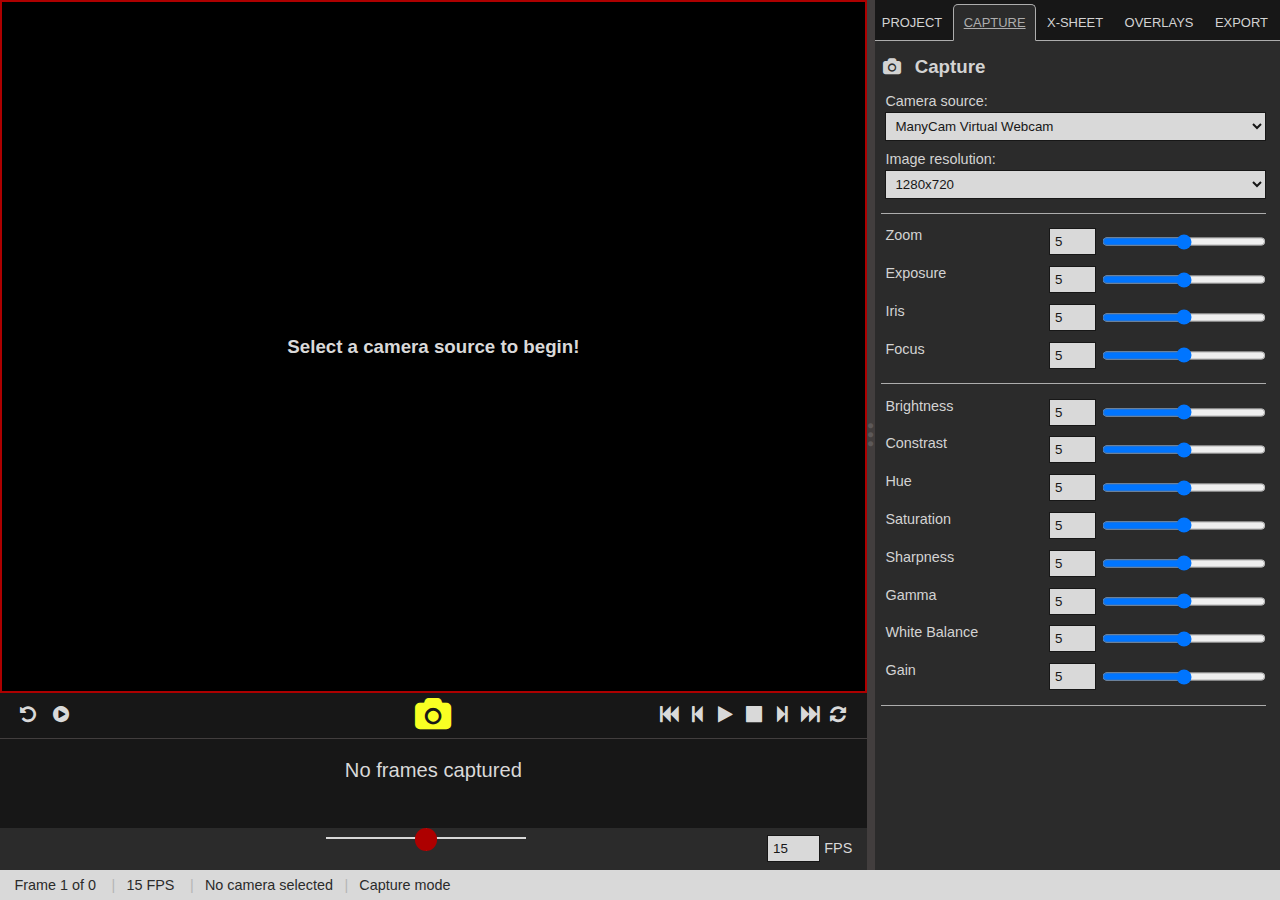
==== sidebar/index.html @ af4172a2 "Add sidebar expander" ====
<html>
<head>
  <meta charset="utf-8">
  <meta name="viewport" content="width=device-width, initial-scale=1, maximum-scale=2">
  <title>Boats Animator (C:\Users\Charlie\Documents\ba)</title>
  <link rel="stylesheet" href="../assets/css/font-awesome.min.css">
  <link rel="stylesheet" href="../assets/css/common.css">
  <link rel="stylesheet" href="../assets/css/animator.css">
  <link rel="stylesheet" href="styles.css">
</head>

<body data-has-frames="false">
  <!-- Notification Bar -->
  <section id="notification-container"></section>

  <!--Loading Window-->
  <div id="loading-window">
    <h3 id="loading-window-message"></h3>
    <div id="loading-window-dots">
      <span class="dot one">.</span><span class="dot two">.</span><span class="dot three">.</span>
    </div>
  </div>

  <main>
    <section id="main-area">
      <!--Preview area window-->
      <div id="preview-area" class="capture-mode">
        <!-- No source message -->
        <div id="preview-area-message" class="visible-capture preview-area-item">
          <h2>Select a camera source to begin!</h2>
        </div>
        <!--  Onion skinning frame -->
        <img id="onion-skinning-frame" class="visible-capture">
        <!-- Video preview stream -->
        <video id="preview" class="visible-capture" autoplay="">Video stream not available.</video>
        <!--The actual playback window -->
        <canvas id="playback" class="visible-playback"></canvas>
      <svg id="gridOverlay" xmlns="http://www.w3.org/2000/svg" style="z-index: 10;" class="preview-area-item"></svg><svg id="aspectRatioMask" xmlns="http://www.w3.org/2000/svg" style="z-index: 10;" class="preview-area-item"></svg></div>

      <!--Playback controls-->
      <div id="frame-mod-panel" class="flex">
        <section id="left-controls" class="capture-mode">
          <div id="frameControlsCaptureMode" class="visible-capture">
            <div id="btn-delete-last-frame" title="Undo last frame" class="button">
              <i class="fa fa-undo"></i>
            </div>
            <div id="btn-short-play" title="Short Play" class="button">
              <i class="fa fa-play-circle"></i>
            </div>
          </div>
          <div id="frameControlsPlaybackMode" class="visible-playback">
            <div id="btn-delete-frame" title="Delete frame" class="button">
              <i class="fa fa-trash"></i>
            </div>
          </div>
        </section>
        <section id="capture-control">
          <div id="btn-capture-frame" title="Capture Frame" class="button">
            <i class="fa fa-camera"></i>
          </div>
        </section>
        <section id="playback-controls">
          <div id="btn-frame-first" title="First frame" class="button">
            <i class="fa fa-fast-backward"></i>
          </div>
          <div id="btn-frame-previous" title="Previous frame" class="button">
            <i class="fa fa-step-backward"></i>
          </div>
          <div id="btn-play-pause" title="Playback Frames" class="button">
            <i class="fa fa-play"></i>
          </div>
          <div id="btn-stop" title="Stop Playback" class="button">
            <i class="fa fa-stop"></i>
          </div>
          <div id="btn-frame-next" title="Next frame" class="button">
            <i class="fa fa-step-forward"></i>
          </div>
          <div id="btn-frame-last" title="Last frame" class="button">
            <i class="fa fa-fast-forward"></i>
          </div>
          <div id="btn-loop" title="Loop Playback" class="button">
            <i class="fa fa-refresh"></i>
          </div>
        </section>
      </div>

      <!--Frame-reel container-->
      <div id="area-frame-reel">
        <p>No frames captured</p>
        <table class="hidden">
          <tbody><tr id="reel-captured-imgs">
            <!--This is where the frame is added through JS -->
          </tr>
          <tr>
            <td class="frame-reel-preview">
              <div class="frame-reel-no" id="live-view-frame-no"></div>
              <div id="btn-live-view" title="Live Preview" class="selected">
                <i class="fa fa-video-camera"></i>
              </div>
            </td>
          </tr>
        </tbody></table>
      </div>

      <div id="control-panel" class="flex">
        <section id="preview-options">
          <!--This area will contain features like grid and aspect ratio mask toggle-->
        </section>
        <section id="onion-skin-opacity-options">
          <input id="input-onion-skin-opacity" type="range" name="onionSkinAmount" min="-100" max="100" value="0" title="0%" step="2">
          <div id="slider-background-middle"></div>
        </section>
        <section id="frame-rate-options">
          <input id="input-fr-change" type="number" value="15" min="1" max="60" title="Framerate">
          <label for="input-fr-change"> FPS</label>
        </section>
      </div>
    </section>

    <!--Sidebar content-->
    <aside id="animatorSidebar">
      <!-- Panel expand symbol -->
      <div class="panel-expander">
        <i class="fa fa-circle"></i>
        <i class="fa fa-circle"></i>
        <i class="fa fa-circle"></i>
      </div>

      <div class="tabs">
        <a href="#projectTab" data-toggle="tab">Project</a>
        <a href="#captureTab" class="active" data-toggle="tab">Capture</a>
        <a href="#xsheetTab" data-toggle="tab">X-sheet</a>
        <a href="#overlaysTab" data-toggle="tab">Overlays</a>
        <a href="#exportTab" data-toggle="tab">Export</a>
        <a href="#" id="openSettingsModalBtn" title="Settings"><i class="fa fa-cog fa-fw"></i></a>
      </div>

      <div class="tabs-content">
        <!--Project Explorer-->
        <div id="projectTab" class="tab-pane">
          <div class="sidebar-item" id="export-header">
            <div class="sidebar-header">
              <h2>
                <i class="fa fa-archive fa-fw"></i> Project
              </h2>
            </div>

            <ul>
              <li class="sidebar-opt">
                <p style="font-family: monospace;">The Great Film About Elephants</p>

                <div class="btn-group">
                  <button class="btn">
                    <i class="fa fa-folder-o fa-fw fa-3x"></i>
                    <small>Add Scene</small>
                  </button>

                  <button class="btn">
                    <i class="fa fa-file-o fa-fw fa-3x"></i>
                    <small>Add Take</small>
                  </button>

                  <button class="btn">
                    <i class="fa fa-file-audio-o fa-fw fa-3x"></i>
                    <small>Import Audio</small>
                  </button>

                  <button class="btn">
                    <i class="fa fa-file-image-o fa-fw fa-3x"></i>
                    <small>Import Frames</small>
                  </button>
                </div>
              </li>
            </ul>
          </div>

          <div class="sidebar-item">
            <ul>
              <li>
                <table class="table">
                  <thead>
                    <tr>
                      <th>Name</th>
                      <th>Date Modified</th>
                      <th>Size</th>
                    </tr>
                  </thead>

                  <tbody>
                    <tr>
                      <td>
                        <i class="fa fa-chevron-down fa-fw" aria-hidden="true"></i>
                        <a href="#">Scene 001</a>
                      </td>

                      <td>
                        2021-02-03 13:09
                      </td>

                      <td>
                        2 takes
                      </td>
                    </tr>

                    <tr>
                      <td>
                        <i class="fa fa-circle fa-fw" style="opacity: 0;" aria-hidden="true"></i>
                        <i class="fa fa-file-o fa-fw" aria-hidden="true"></i>
                        <a href="#">Take 001</a>
                      </td>

                      <td>
                        2021-02-03 12:42
                      </td>

                      <td>
                        200 frames
                      </td>
                    </tr>

                    <tr>
                      <td>
                        <i class="fa fa-circle fa-fw" style="opacity: 0;" aria-hidden="true"></i>
                        <i class="fa fa-file-o fa-fw" aria-hidden="true"></i>
                        <a href="#">Take 002</a>
                      </td>

                      <td>
                        2021-02-03 13:09
                      </td>

                      <td>
                        30 frames
                      </td>
                    </tr>

                    <tr>
                      <td>
                        <i class="fa fa-circle fa-fw" style="opacity: 0;" aria-hidden="true"></i>
                        <i class="fa fa-chevron-down fa-fw" aria-hidden="true"></i>
                        <a href="#">Audio</a>
                      </td>

                      <td>
                        2021-02-03 13:05
                      </td>

                      <td>
                        3 files
                      </td>
                    </tr>

                    <tr>
                      <td>
                        <i class="fa fa-circle fa-fw" style="opacity: 0;" aria-hidden="true"></i>
                        <i class="fa fa-circle fa-fw" style="opacity: 0;" aria-hidden="true"></i>
                        <i class="fa fa-file-audio-o fa-fw" aria-hidden="true"></i>
                        <a href="#">Hello.wav</a>
                      </td>

                      <td>
                        2021-02-03 13:02
                      </td>

                      <td>
                        0.1 MB
                      </td>
                    </tr>

                    <tr>
                      <td>
                        <i class="fa fa-circle fa-fw" style="opacity: 0;" aria-hidden="true"></i>
                        <i class="fa fa-circle fa-fw" style="opacity: 0;" aria-hidden="true"></i>
                        <i class="fa fa-file-audio-o fa-fw" aria-hidden="true"></i>
                        <a href="#">Boats.wav</a>
                      </td>

                      <td>
                        2021-02-03 13:05
                      </td>

                      <td>
                        0.4 MB
                      </td>
                    </tr>

                    <tr>
                      <td>
                        <i class="fa fa-circle fa-fw" style="opacity: 0;" aria-hidden="true"></i>
                        <i class="fa fa-circle fa-fw" style="opacity: 0;" aria-hidden="true"></i>
                        <i class="fa fa-file-audio-o fa-fw" aria-hidden="true"></i>
                        <a href="#">Rock.wav</a>
                      </td>

                      <td>
                        2021-02-03 13:05
                      </td>

                      <td>
                        0.1 MB
                      </td>
                    </tr>

                    <tr>
                      <td>
                        <i class="fa fa-chevron-right fa-fw" aria-hidden="true"></i>
                        <a href="#">Scene 002</a>
                      </td>

                      <td>
                        2021-02-05 22:06
                      </td>

                      <td>
                        8 takes
                      </td>
                    </tr>

                    <tr>
                      <td>
                        <i class="fa fa-chevron-down fa-fw" aria-hidden="true"></i>
                        <a href="#">Scene 003</a>
                      </td>

                      <td>
                        2021-02-05 19:04
                      </td>

                      <td>
                        0 takes
                      </td>
                    </tr>

                    <tr>
                      <td>
                        <i class="fa fa-circle fa-fw" style="opacity: 0;" aria-hidden="true"></i>
                        <i class="fa fa-chevron-right fa-fw" aria-hidden="true"></i>
                        <a href="#">Audio</a>
                      </td>

                      <td>
                        2021-02-05 19:04
                      </td>

                      <td>
                        2 files
                      </td>
                    </tr>
                  </tbody>
                </table>
              </li>
            </ul>
          </div>
        </div>

        <!--Capture Options-->
        <div id="captureTab" class="tab-pane active">
          <div class="sidebar-item" id="capture-header">
            <div class="sidebar-header">
              <h2><i class="fa fa-camera fa-fw"></i> Capture</h2>
            </div>

            <ul id="capture-options">
              <!-- Camera selection -->
              <li id="camera-select-td">
                <label>Camera source:</label>
                <select>
                <option disabled="true" style="display: none;" value="#">No camera selected</option><option value="3e96f2ff096c6326a64ce3140205f71649f9a1899101ea4049633f59ef8c259a">ManyCam Virtual Webcam</option><option value="a285aa47c8dd612c18bcfbcd99289c2b6465a0be752c7d5a57cc009fa68c3e22">Integrated Webcam </option><option value="ff1fd2c507a729c2ea084530ffbc94757e71c51b7e27358006da91573cdf68b0">AvStream Media Device </option><option value="41560f71a103823a1dd7df37e407c35c1a66231d86c835697cb71ae0b881c674">Logi Capture</option></select>
              </li>

              <!-- Resolution selection -->
              <li id="resolution-select-td">
                <label>Image resolution:</label>
                <select id="form-resolution-select"><option value="0">1280x720</option><option value="1">800x600</option><option value="2">640x480</option><option value="3">640x360</option></select>
              </li>
            </ul>
          </div>

          <div class="sidebar-item">
            <ul>
              <!--
              <li class="capture-slider-group">
                <label for="capturePanInput">Pan</label>
                <input type="number" value="5" class="capture-slider-value">
                <input id="capturePanInput" type="range" min="0" max="10" step="1" value="5" style="margin: 0px 0px 0px 0.5em;">
              </li>
              <li class="capture-slider-group">
                <label for="captureTiltInput">Tilt</label>
                <input type="number" value="5" class="capture-slider-value">
                <input id="captureTiltInput" type="range" min="0" max="10" step="1" value="5" style="margin: 0px 0px 0px 0.5em;">
              </li>
              <li class="capture-slider-group">
                <label for="captureRollInput">Roll</label>
                <input type="number" value="5" class="capture-slider-value">
                <input id="captureRollInput" type="range" min="0" max="10" step="1" value="5" style="margin: 0px 0px 0px 0.5em;">
              </li>
              -->
              <li class="capture-slider-group">
                <label for="captureZoomInput">Zoom</label>
                <input type="number" value="5" class="capture-slider-value">
                <input id="captureZoomInput" type="range" min="0" max="10" step="1" value="5" style="margin: 0px 0px 0px 0.5em;">
              </li>
              <li class="capture-slider-group">
                <label for="captureExposureInput">Exposure</label>
                <input type="number" value="5" class="capture-slider-value">
                <input id="captureExposureInput" type="range" min="0" max="10" step="1" value="5" style="margin: 0px 0px 0px 0.5em;">
              </li>
              <li class="capture-slider-group">
                <label for="captureIrisInput">Iris</label>
                <input type="number" value="5" class="capture-slider-value">
                <input id="captureIrisInput" type="range" min="0" max="10" step="1" value="5" style="margin: 0px 0px 0px 0.5em;">
              </li>
              <li class="capture-slider-group">
                <label for="captureFocusInput">Focus</label>
                <input type="number" value="5" class="capture-slider-value">
                <input id="captureFocusInput" type="range" min="0" max="10" step="1" value="5" style="margin: 0px 0px 0px 0.5em;">
              </li>
            </ul>
          </div>

          <div class="sidebar-item">
            <ul>
              <li class="capture-slider-group">
                <label for="captureBrightnessInput">Brightness</label>
                <input type="number" value="5" class="capture-slider-value">
                <input id="captureBrightnessInput" type="range" min="0" max="10" step="1" value="5" style="margin: 0px 0px 0px 0.5em;">
              </li>
              <li class="capture-slider-group">
                <label for="captureConstrastInput">Constrast</label>
                <input type="number" value="5" class="capture-slider-value">
                <input id="captureConstrastInput" type="range" min="0" max="10" step="1" value="5" style="margin: 0px 0px 0px 0.5em;">
              </li>
              <li class="capture-slider-group">
                <label for="captureHueInput">Hue</label>
                <input type="number" value="5" class="capture-slider-value">
                <input id="captureHueInput" type="range" min="0" max="10" step="1" value="5" style="margin: 0px 0px 0px 0.5em;">
              </li>
              <li class="capture-slider-group">
                <label for="captureSaturationInput">Saturation</label>
                <input type="number" value="5" class="capture-slider-value">
                <input id="captureSaturationInput" type="range" min="0" max="10" step="1" value="5" style="margin: 0px 0px 0px 0.5em;">
              </li>
              <li class="capture-slider-group">
                <label for="captureSharpnessInput">Sharpness</label>
                <input type="number" value="5" class="capture-slider-value">
                <input id="captureSharpnessInput" type="range" min="0" max="10" step="1" value="5" style="margin: 0px 0px 0px 0.5em;">
              </li>
              <li class="capture-slider-group">
                <label for="captureGammaInput">Gamma</label>
                <input type="number" value="5" class="capture-slider-value">
                <input id="captureGammaInput" type="range" min="0" max="10" step="1" value="5" style="margin: 0px 0px 0px 0.5em;">
              </li>
              <!--
              <li class="capture-slider-group">
                <label for="captureColorEnableInput">Color Enable</label>
                <input type="number" value="5" class="capture-slider-value">
                <input id="captureColorEnableInput" type="range" min="0" max="10" step="1" value="5" style="margin: 0px 0px 0px 0.5em;">
              </li>
              -->
              <li class="capture-slider-group">
                <label for="captureWhiteBalanceInput">White Balance</label>
                <input type="number" value="5" class="capture-slider-value">
                <input id="captureWhiteBalanceInput" type="range" min="0" max="10" step="1" value="5" style="margin: 0px 0px 0px 0.5em;">
              </li>
              <!--
              <li class="capture-slider-group">
                <label for="captureBacklightCompensntion">Backlight Compensation</label>
                <input type="number" value="5" class="capture-slider-value">
                <input id="captureBacklightCompensntion" type="range" min="0" max="10" step="1" value="5" style="margin: 0px 0px 0px 0.5em;">
              </li>
              -->
              <li class="capture-slider-group">
                <label for="captureGainInput">Gain</label>
                <input type="number" value="5" class="capture-slider-value">
                <input id="captureGainInput" type="range" min="0" max="10" step="1" value="5" style="margin: 0px 0px 0px 0.5em;">
              </li>
            </ul>
          </div>
        </div>

        <!--X-Sheet-->
        <div id="xsheetTab" class="tab-pane">
          <div class="sidebar-item" id="export-header">
            <div class="sidebar-header">
              <h2>
                <i class="fa fa-th fa-fw"></i> X-Sheet
              </h2>
            </div>
            <ul>
              <li>
                <div class="btn-group">
                  <button class="btn">
                    <i class="fa fa-upload fa-fw fa-3x"></i>
                    <small>Import X-Sheet</small>
                  </button>

                  <button class="btn">
                    <i class="fa fa-share-square-o fa-fw fa-3x"></i>
                    <small>Export X-Sheet</small>
                  </button>
                </div>
              </li>
            </ul>
          </div>
        </div>

        <!--Preview Overlay-->
        <div id="overlaysTab" class="tab-pane">
          <div class="sidebar-item" id="overlay-header">
            <div class="sidebar-header">
              <h2>
                <i class="fa fa-window-maximize fa-fw" aria-hidden="true"></i>
                Overlays
              </h2>
            </div>
            <ul id="overlay-list"><li><div class="flex"><div>Grid</div><div data-id="gridOverlay" style="text-align: right" class="grid-overlay-toggle-btn"><i class="fa fa-toggle-off" title="Toggle on" style="font-size: 1.5em; cursor: pointer;"></i></div></div><div class="hidden flex"><select><option value="0">3:3</option><option value="1">2:2</option><option value="2">3:2</option><option value="3">4:4</option><option value="4">4:3</option></select><input type="range" min="0" max="1" step="0.02" value="0.75" style="margin: 0px 0px 0px 0.5em;"></div></li><li><div class="flex"><div>Aspect ratio</div><div data-id="aspectRatioMask" style="text-align: right" class="grid-overlay-toggle-btn"><i class="fa fa-toggle-off" title="Toggle on" style="font-size: 1.5em; cursor: pointer;"></i></div></div><div class="hidden flex"><select><option value="0">2.39:1</option><option value="1">2.35:1</option><option value="2">16:9</option><option value="3">4:3</option><option value="4">3:2</option><option value="5">1:1</option><option value="5" class="capture-slider-value">9:16</option></select><input type="range" min="0" max="1" step="0.02" value="0.75" style="margin: 0px 0px 0px 0.5em;"></div></li></ul>
          </div>
        </div>

        <!--Export Options-->
        <div id="exportTab" class="tab-pane">
          <div class="sidebar-item" id="export-header">
            <div class="sidebar-header">
              <h2>
                <i class="fa fa-download fa-fw"></i> Export</h2>
            </div>
            <ul>
              <li>Render current take as a video file:</li>
              <li class="sidebar-opt">
                <i class="fa fa-sort-asc fa-rotate-90 sidebar-link-dot"></i>
                <span id="btn-dir-change">Export Video</span>
              </li>
            </ul>

            <ul>
              <li>Confirm current take:</li>
              <li class="sidebar-opt">
                <i class="fa fa-sort-asc fa-rotate-90 sidebar-link-dot"></i>
                <span id="btn-dir-change">Confirm Take</span>
              </li>
            </ul>
          </div>
        </div>
      </div>
    </aside>
  </main>

  <footer>
    <ul>
      <li>Frame
        <span id="current-frame">1</span> of
        <span id="num-of-frames">0</span>
      </li>
      <li id="current-frame-rate">
        <span>15</span> FPS
      </li>
      <li id="current-resolution">No camera selected</li>
      <li class="no-pipe" id="current-mode">
        <span>Capture</span> mode</li>
    </ul>
  </footer>

  <script src="scripts.js"></script>
</body>
</html>
---- assets/css/common.css ----
/*!
  Style sheet of styles common across all windows of the program.
*/

/* 0. Directory
   --------------------------------
   1. Global
   2. Links
   3. Main area
   4. Sidebar
   5. Footer
   6. Scrollbars
   7. Alerts
   8. Notification bar
*/

/* 1. Global
   -------------------------------- */

*, *::before, *::after { box-sizing: border-box; }

.hidden {
  display: none !important;
}

body {
  align-items: stretch;
  background-color: #2B2B2B;
  color: #D9D9D9;
  cursor: default;
  display: flex;
  flex-direction: column;
  flex-wrap: nowrap;
  font-family: -apple-system, BlinkMacSystemFont, 'Segoe UI', Roboto, Oxygen, Ubuntu, Cantarell, 'Open Sans', 'Helvetica Neue', sans-serif;
  font-size: 0.9em;
  height: 100vh;
  margin: 0;
  overflow: hidden;
  padding: 0;
  -webkit-user-select: none;
}

img { -webkit-user-drag: none; }

input[type="number"], input[type="text"], select {
  background-color: #d9d9d9;
  border: 1px solid #171717;
  color: #171717;
  padding: 5px;
}

/* Container for a row of buttons */
.btn-group { display: flex; }
.btn-group button {
  align-items: center;
  display: flex;
  flex: 1;
  margin-right: 1em;
}
.btn-group button:last-of-type { margin-right: 0; }
.btn-group span { flex: 1; }

/* Denotes an element as a flexbox and sets its children to "flex: 1" */
.flex { display: flex; }
.flex > * { flex: 1; }

/* 2. Links
   -------------------------------- */

a {
  color: #D9D9D9;
  cursor: pointer;
  text-decoration: underline;
  -webkit-user-drag: none;
}
a:active { text-decoration: none; }

/* 3. Main area
   -------------------------------- */

main {
  display: flex;
  flex: 1;
  overflow: hidden;
}

main > section {
  flex: 1;
  overflow: hidden;
}

main h1 {
  font-size: 1.8em;
  margin: 0.5em 0;
}

main h2 {
  font-size: 1.3em;
}

.content {
  background-color: #171717;
  margin: 0;
  padding: 0 1em;
  width: 100%;
}

.content p {
  margin: 0 0 4em 0;
}

/* 4. Sidebar
   -------------------------------- */

aside {
  background-color: #2B2B2B;
  border-left: 1px solid #423e3e;
  color: #d3d3d3;
  padding: 0 1em 1em 1em;
  overflow: auto;
  position: relative;
  width: 19em;
}

aside a,
aside .sidebar-opt {
  color: #d3d3d3;
  cursor: pointer;
}
aside a:hover,
aside .sidebar-opt span:hover {
  text-decoration: underline;
}

aside input,
aside label {
  vertical-align: middle;
}

aside ul {
  line-height: 1.4;
  list-style: none;
  padding-left: 0.3em;
}

aside li { margin: 1em 0; }

.sidebar-item { border-bottom: 1px solid #ADADAD; }

.sidebar-link-dot { margin-right: 6px; }

.sidebar-header i {
  font-size: 0.9em;
  margin-right: 0.4em;
}

/* 5. Footer
   -------------------------------- */

footer {
  background-color: #d9d9d9;
  color: #2B2B2B;
  flex: initial;
  width: 100%;
}

footer a { color: #2B2B2B; }
footer a:hover, footer a:active { text-decoration: underline; }

footer ul {
  list-style: none;
  margin: 0.5em 0;
  padding: 0 1em;
}

footer li { display: inline-block; }

footer li:not(.no-pipe)::after {
  color: #b5b5b5;
  content: "|";
  margin: 0 0.5em 0 0.8em;
}

/* 6. Scrollbars
   -------------------------------- */

::-webkit-scrollbar              {
  background-color: rgba(9, 9, 9, 0.1);
  width: 12px;
  height: 12px;
}

::-webkit-scrollbar-track,
::-webkit-scrollbar-track-piece {
  background-color: transparent;
}

::-webkit-scrollbar-thumb        {
  background-color: #423e3e;
  border-radius: 5px;
  border: 1px solid #171717;
}

::-webkit-scrollbar-thumb:hover { background-color: #5C5858; }

::-webkit-scrollbar-thumb:active { background-color: #827E7E; }

/* 7. Alerts
   -------------------------------- */

/* Fix blue outline around SweetAlert modals */
.swal-overlay { outline: none; }

/* Make custom swal content the same colour as default content */
.swal-content { color: rgba(0,0,0,.64); }

/* 8. Notification bar
   -------------------------------- */

#notification-container {
  width: 100vw;
  position: fixed;
  left: 20vw;
  z-index: 100;
}

/* Individual notification */
.notification {
  display: flex;
  margin-top: -2.75em;
  width: 50%;
  min-height: 2.75em;

  background-color: #2b2b2b;
  color: #fff;
  transition: margin-top 0.3s ease-out,
              opacity 0.3s ease;
}

/* Notification type label */
.notify-type {
  width: 4.5em;
  margin-right: 0.5em;
  padding: 0.2em;

  display: inline-flex;
  justify-content: center;
  align-items: center;

  text-transform: capitalize;
  font-size: 0.9em;
}

/* Notification states */
.notification.visible { margin-top: 0; }
.notification.hiding { opacity: 0; }
.notification.success .notify-type { background-color: #2d9e2d; }
.notification.info .notify-type { background-color: #3a3ae1; }
.notification.error .notify-type { background-color: #ad0000; }

/* Notification message */
.notification .msg {
  display: inline-flex;
  justify-content: center;
  align-items: center;

  font-size: 0.95em;
}

/* 9. Highlight message
   -------------------------------- */

.highlight {
  background-color: #d9d9d9;
  color: #2B2B2B;
  border-radius: 0.25em;
  margin: 1em 0;
  overflow: hidden;
  padding: 0 1em;
  width: 100%;
}

.highlight-body {
  margin: 1em 0;
}
---- assets/css/animator.css ----
/* Main area
   -------------------------------- */

#main-area {
  display: flex;
  flex-direction: column;
}

/* ========== SIDEBAR ============== */

#currentDirectoryName {
  margin: 0.2em 0 1em 0;
  font-family: monospace;
  word-break: break-word;
}

#capture-options select {
  width: 100%;
}

#currentVideoExportText {
  font-family: monospace;
  word-break: break-word;
}

body[data-has-frames="false"] #exportVideoSidebarOption *,
body[data-has-frames="false"] #exportVideoSidebarOption *:hover {
  color: #000 !important;
  cursor: not-allowed;
  text-decoration: none;
}

#exportStatusDialog {
  width: 100%;
  overflow-y: scroll;
  font-family: monospace;
  word-break: break-word;
  height: 200px;
  text-align: left;
}

/* ========== VIDEO PREVIEW ============== */

#preview-area {
  display: flex;
  flex: 1;
  text-align: center;
  background-color: black;
  position: relative;
  border: 2px solid transparent;
}
#preview-area.capture-mode {
  border-color: #ad0000;
}

.preview-area-item {
  height: 100%;
  position: absolute;
  width: 100%;
}

/* Mode switching */

#preview-area.capture-mode > :not(.visible-capture),
#preview-area.playback-mode > :not(.visible-playback),
#left-controls.capture-mode > :not(.visible-capture),
#left-controls.playback-mode > :not(.visible-playback) {
  display: none;
}

/* Individual preview area items */

#preview-area-message {
  align-items: center;
  display: flex;
  justify-content: center;
}

#preview,
#playback {
  flex: 1;
  height: 100%;
  object-fit: contain;
  position: absolute;
  width: 100%;
}


/**== Loading Window ==*/
#loading-window {
  background-color: rgba(23, 23, 23, 0.5);
  display: none;
  flex-direction: column;
  height: 100vh;
  justify-content: center;
  position: absolute;
  text-align: center;
  width: 100vw;
  z-index: 50;
}
#loading-window.active { display: flex; }

#loading-window-message.hidden,
#loading-window-dots.hidden {
  opacity: 0;
}

#loading-window-message {
  text-align: center;
}

/** Loading animation */
#loading-window-dots {
  align-items: center;
  display: flex;
  justify-content: center;
  width: 100%;
}

.dot {
  display: inline;
  margin-left: 0.2em;
  margin-right: 0.2em;
  position: relative;
  font-size: 3.5em;
  opacity: 0;
  animation: showHideDot 2.5s ease-in-out infinite;
}

.dot.one { animation-delay: 0.2s; }
.dot.two { animation-delay: 0.4s; }
.dot.three { animation-delay: 0.6s; }

@keyframes showHideDot {
  0% { opacity: 0; }
  50% { opacity: 1; }
  60% { opacity: 1; }
  100% { opacity: 0; }
}

/*========== ONION SKINNING ==============*/

#onion-skinning-frame {
  height: 100%;
  left: 0;
  object-fit: contain;
  opacity: 0;
  position: absolute;
  top: 0;
  width: 100%;
  z-index: 2;
}

#onion-skinning-frame:not([src]){ display:none; }

/* Frame mod panel.
   -------------------------------- */

#frame-mod-panel {
  background-color: #171717;
  border-bottom: 1px solid #423e3e;
  padding: 0 1em;
  width: 100%;
}

#frame-mod-panel > * {
  align-items: center;
  display: flex;
}

/* Buttons within the frame mod panel */
#frame-mod-panel .button {
  font-size: 1.3em;
  display: inline-block;
  min-width: 1.5em;
  padding: 0.5em 0;
  text-align: center;
}
#frame-mod-panel .button:hover {
  background-color: #2b2b2b;
}

/* ===  Left controls === */

#left-controls { flex: 4; }

/* ===  Capture control === */

#capture-control { justify-content: center; }

#btn-capture-frame { padding: 0.3em !important; }
#btn-capture-frame i {
  color: #f9ff23;
  font-size: 1.8em;
}

#btn-capture-frame i:hover { color: #f3f76e; }

/* ===  Playback controls === */

#playback-controls {
  justify-content: flex-end;
  flex: 4;
}

#btn-loop i.active { color: #ad0000; }

/* ========== FRAME REEL ============== */

/* Frame reel area */
#area-frame-reel {
  background-color: #171717;
  height: 6.2em;
  overflow-x: scroll;
}

#area-frame-reel table {
  border-spacing: 0 !important;
}

#area-frame-reel tr {
  display: inline-block;
  vertical-align: top;
}

#area-frame-reel tr:nth-child(2) { display: table-cell; }

#area-frame-reel > p {
  font-size: 1.4em;
  text-align: center;
}

#area-frame-reel > p.hidden,
#area-frame-reel > table.hidden { display: none; }

/* Image container */
td:first-of-type .frame-reel-preview {
  padding-left: 0.25em;
}
.frame-reel-preview {
  position: relative;
  padding-right: 0.25em;
}

/* Preview image */
.frame-reel-img {
  background-color: #2B2B2B;
  background-repeat: no-repeat;
  background-position: center;
  background-size: cover;
  height: 50px;
  width: 67px;
}
.frame-reel-img:hover { opacity: 0.8; }
.frame-reel-img.selected { outline: 1px solid #d9d9d9; }

.frame-reel-no {
  padding: 0.25em 0.25em 0.25em 0;
  font-size: 0.75em;
}

#btn-live-view {
  width: 67px;
  height: 50px;
  background-color: #171717;
  color: #D9D9D9;
  text-align: center;
  font-size: 2.5em;
}
#btn-live-view:hover { color: #ad0000; }

#btn-live-view.selected {
  color: #ad0000;
  outline: 1px solid #d9d9d9;
}

#btn-live-view i { padding-top: 0.2em; }


/* Control panel
   -------------------------------- */

#control-panel {
  display: flex;
  padding: 0.5em 0;
  white-space: nowrap;
  width: 100%;
}

/* === Preview options === */

#btn-grid-toggle {
  position: relative;
  display: inline-block;
  padding: 0 1em;
}

#btn-grid-toggle i { font-size: 1.7em; }

/* === Onion skin opacity options === */

#onion-skin-opacity-options { text-align: center; }

#slider-background-middle {
  position: relative;
  height: 1.9em;
  width: 0.09em;
  background-color: white;
  margin: -1.24em auto 0 auto;
  z-index: -1;
}

#input-onion-skin-opacity {
  width: 15em;
  -webkit-appearance: none;
}

#input-onion-skin-opacity:focus { outline: none; }

#input-onion-skin-opacity::-webkit-slider-runnable-track {
  height: 2px;
  background-color: #D9D9D9;
}

#input-onion-skin-opacity::-webkit-slider-thumb {
  height: 1.7em;
  width: 1.7em;
  border-radius: 50%;
  background-color: #ad0000;
  -webkit-appearance: none;
  margin-top: -9.5px;
}
#input-onion-skin-opacity::-webkit-slider-thumb:hover {
  background-color: #ef0000;
}

#input-onion-skin-opacity:focus::-webkit-slider-runnable-track { background-color: #D9D9D9; }

/* === Frame rate options === */

#frame-rate-options {
  display: inline-block;
  padding-right: 1em;
  text-align: right;
}

#input-fr-change {
  width: 4em;
}

/* Status bar
   -------------------------------- */

#current-mode span { text-transform: capitalize; }
---- sidebar/styles.css ----
/** Overrides **/

aside {
  padding: 0;
  width: 28.7em;
}

aside ul {
  line-height: 1.0;
}

aside li {
  margin: 0.75em 0;
}

label {
  display: inline-block;
  margin-bottom: 0.25em;
}

#animatorSidebar {
  border: 0;
  display: flex;
  flex-direction: column;
}

.sidebar-item {
  margin: 0 1em;
}

.btn {
  flex-direction: column;
}

.btn small {
  margin-top: 0.5em;
}

.table {
  border-collapse: collapse;
  text-align: left;
  width: 100%;
}

.table thead {
  font-size: 0.9em;
}

.table tbody {
  font-family: monospace;
}

.table td, .table th {
  padding: 0.5em 0.25em;
}

.table thead tr {
  background-color: rgba(23, 23, 23 , 0.8);
}

.table tbody tr:nth-child(odd) {
  background-color: rgba(23, 23, 23 , 0.5);
}

.table tbody tr:nth-child(even) {
  background-color: rgba(23, 23, 23 , 0.8);
}

/** Tabs **/

.tabs {
  background-color: #171717;
  border-bottom: 1px solid #ADADAD;
  display: flex;
  margin: 0;
  padding: 0.3em 0.3em 0 0.3em;
}

.tabs a {
  align-items: center;
  border: 1px solid transparent;
  border-radius: 5px 5px 0 0;
  display: flex;
  font-size: 0.9em;
  margin-bottom: -1px;
  padding: 0.75em;
  text-decoration: none;
  text-transform: uppercase;
  white-space: nowrap;
}

.tabs a:hover, .tabs a:active {
  background-color: #2B2B2B;
  border: 1px solid #ADADAD;
}

.tabs a.active {
  border: 1px solid #ADADAD;
  border-bottom: 1px solid #2B2B2B;
  text-decoration: underline;
}

.tabs a.active {
  background-color: #2B2B2B;
  color: #ADADAD;
}

.tabs li.active a:hover {
  text-decoration: none;
}

/** Tabs Content **/

.tabs-content {
  flex: 1;
  overflow: hidden;
}

.tab-pane {
  display: none;
  height: 100%;
  overflow: auto;
}

.tab-pane.active {
  display: inherit;
}

/** Capture sliders **/

.capture-slider-group {
  display: flex;
}

.capture-slider-group label {
  flex: 1;
}

.capture-slider-group input[type="range"] {
  flex: 1;
}

.capture-slider-value {
  width: 3.5em;
}

/** Panel Expand Symbol **/

.panel-expander {
  background-color:#423e3e;
  color: #5C5858;
  cursor: col-resize;
  display: flex;
  flex-direction: column;
  font-size: 0.2em;
  height: 100%;
  justify-content: center;
  position: absolute;
}

.panel-expander:hover {
  background-color: #5C5858;
  color:#423e3e;
}

.panel-expander:active {
  background-color: #827E7E;
  color:#5C5858;
}



.panel-expander i {
  margin: 0.5em;
}
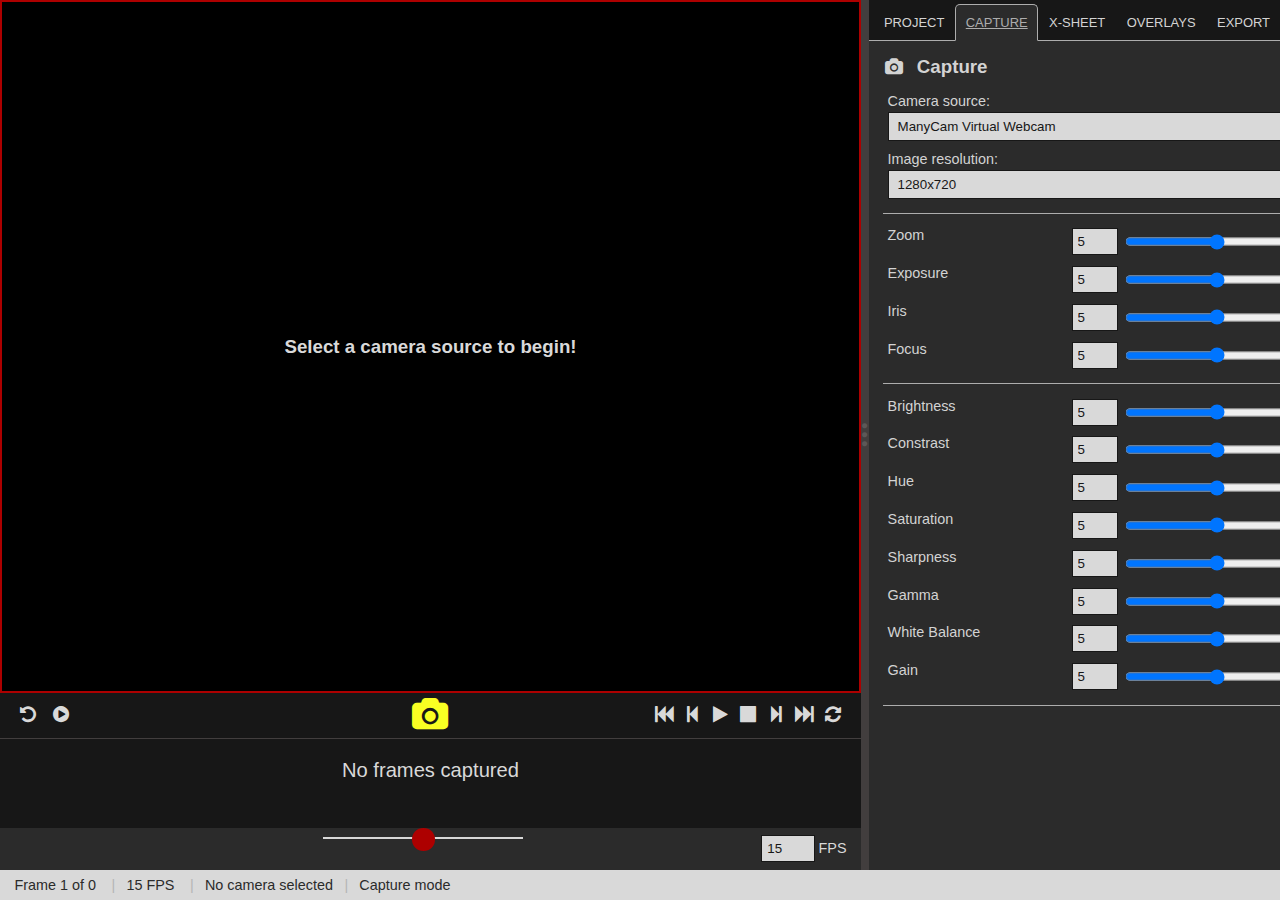
==== commit f877e500: "Make sidebar expander flexbox rather than absolute positioning" ====
--- a/sidebar/index.html
+++ b/sidebar/index.html
@@ -126,419 +126,421 @@
         <i class="fa fa-circle"></i>
       </div>
 
-      <div class="tabs">
-        <a href="#projectTab" data-toggle="tab">Project</a>
-        <a href="#captureTab" class="active" data-toggle="tab">Capture</a>
-        <a href="#xsheetTab" data-toggle="tab">X-sheet</a>
-        <a href="#overlaysTab" data-toggle="tab">Overlays</a>
-        <a href="#exportTab" data-toggle="tab">Export</a>
-        <a href="#" id="openSettingsModalBtn" title="Settings"><i class="fa fa-cog fa-fw"></i></a>
-      </div>
-
-      <div class="tabs-content">
-        <!--Project Explorer-->
-        <div id="projectTab" class="tab-pane">
-          <div class="sidebar-item" id="export-header">
-            <div class="sidebar-header">
-              <h2>
-                <i class="fa fa-archive fa-fw"></i> Project
-              </h2>
-            </div>
-
-            <ul>
-              <li class="sidebar-opt">
-                <p style="font-family: monospace;">The Great Film About Elephants</p>
-
-                <div class="btn-group">
-                  <button class="btn">
-                    <i class="fa fa-folder-o fa-fw fa-3x"></i>
-                    <small>Add Scene</small>
-                  </button>
-
-                  <button class="btn">
-                    <i class="fa fa-file-o fa-fw fa-3x"></i>
-                    <small>Add Take</small>
-                  </button>
-
-                  <button class="btn">
-                    <i class="fa fa-file-audio-o fa-fw fa-3x"></i>
-                    <small>Import Audio</small>
-                  </button>
-
-                  <button class="btn">
-                    <i class="fa fa-file-image-o fa-fw fa-3x"></i>
-                    <small>Import Frames</small>
-                  </button>
-                </div>
-              </li>
-            </ul>
-          </div>
-
-          <div class="sidebar-item">
-            <ul>
-              <li>
-                <table class="table">
-                  <thead>
-                    <tr>
-                      <th>Name</th>
-                      <th>Date Modified</th>
-                      <th>Size</th>
-                    </tr>
-                  </thead>
-
-                  <tbody>
-                    <tr>
-                      <td>
-                        <i class="fa fa-chevron-down fa-fw" aria-hidden="true"></i>
-                        <a href="#">Scene 001</a>
-                      </td>
-
-                      <td>
-                        2021-02-03 13:09
-                      </td>
-
-                      <td>
-                        2 takes
-                      </td>
-                    </tr>
-
-                    <tr>
-                      <td>
-                        <i class="fa fa-circle fa-fw" style="opacity: 0;" aria-hidden="true"></i>
-                        <i class="fa fa-file-o fa-fw" aria-hidden="true"></i>
-                        <a href="#">Take 001</a>
-                      </td>
-
-                      <td>
-                        2021-02-03 12:42
-                      </td>
-
-                      <td>
-                        200 frames
-                      </td>
-                    </tr>
-
-                    <tr>
-                      <td>
-                        <i class="fa fa-circle fa-fw" style="opacity: 0;" aria-hidden="true"></i>
-                        <i class="fa fa-file-o fa-fw" aria-hidden="true"></i>
-                        <a href="#">Take 002</a>
-                      </td>
-
-                      <td>
-                        2021-02-03 13:09
-                      </td>
-
-                      <td>
-                        30 frames
-                      </td>
-                    </tr>
-
-                    <tr>
-                      <td>
-                        <i class="fa fa-circle fa-fw" style="opacity: 0;" aria-hidden="true"></i>
-                        <i class="fa fa-chevron-down fa-fw" aria-hidden="true"></i>
-                        <a href="#">Audio</a>
-                      </td>
-
-                      <td>
-                        2021-02-03 13:05
-                      </td>
-
-                      <td>
-                        3 files
-                      </td>
-                    </tr>
-
-                    <tr>
-                      <td>
-                        <i class="fa fa-circle fa-fw" style="opacity: 0;" aria-hidden="true"></i>
-                        <i class="fa fa-circle fa-fw" style="opacity: 0;" aria-hidden="true"></i>
-                        <i class="fa fa-file-audio-o fa-fw" aria-hidden="true"></i>
-                        <a href="#">Hello.wav</a>
-                      </td>
-
-                      <td>
-                        2021-02-03 13:02
-                      </td>
-
-                      <td>
-                        0.1 MB
-                      </td>
-                    </tr>
-
-                    <tr>
-                      <td>
-                        <i class="fa fa-circle fa-fw" style="opacity: 0;" aria-hidden="true"></i>
-                        <i class="fa fa-circle fa-fw" style="opacity: 0;" aria-hidden="true"></i>
-                        <i class="fa fa-file-audio-o fa-fw" aria-hidden="true"></i>
-                        <a href="#">Boats.wav</a>
-                      </td>
-
-                      <td>
-                        2021-02-03 13:05
-                      </td>
-
-                      <td>
-                        0.4 MB
-                      </td>
-                    </tr>
-
-                    <tr>
-                      <td>
-                        <i class="fa fa-circle fa-fw" style="opacity: 0;" aria-hidden="true"></i>
-                        <i class="fa fa-circle fa-fw" style="opacity: 0;" aria-hidden="true"></i>
-                        <i class="fa fa-file-audio-o fa-fw" aria-hidden="true"></i>
-                        <a href="#">Rock.wav</a>
-                      </td>
-
-                      <td>
-                        2021-02-03 13:05
-                      </td>
-
-                      <td>
-                        0.1 MB
-                      </td>
-                    </tr>
-
-                    <tr>
-                      <td>
-                        <i class="fa fa-chevron-right fa-fw" aria-hidden="true"></i>
-                        <a href="#">Scene 002</a>
-                      </td>
-
-                      <td>
-                        2021-02-05 22:06
-                      </td>
-
-                      <td>
-                        8 takes
-                      </td>
-                    </tr>
-
-                    <tr>
-                      <td>
-                        <i class="fa fa-chevron-down fa-fw" aria-hidden="true"></i>
-                        <a href="#">Scene 003</a>
-                      </td>
-
-                      <td>
-                        2021-02-05 19:04
-                      </td>
-
-                      <td>
-                        0 takes
-                      </td>
-                    </tr>
-
-                    <tr>
-                      <td>
-                        <i class="fa fa-circle fa-fw" style="opacity: 0;" aria-hidden="true"></i>
-                        <i class="fa fa-chevron-right fa-fw" aria-hidden="true"></i>
-                        <a href="#">Audio</a>
-                      </td>
-
-                      <td>
-                        2021-02-05 19:04
-                      </td>
-
-                      <td>
-                        2 files
-                      </td>
-                    </tr>
-                  </tbody>
-                </table>
-              </li>
-            </ul>
-          </div>
+      <div class="tabs-container">
+        <div class="tabs">
+          <a href="#projectTab" data-toggle="tab">Project</a>
+          <a href="#captureTab" class="active" data-toggle="tab">Capture</a>
+          <a href="#xsheetTab" data-toggle="tab">X-sheet</a>
+          <a href="#overlaysTab" data-toggle="tab">Overlays</a>
+          <a href="#exportTab" data-toggle="tab">Export</a>
+          <a href="#" id="openSettingsModalBtn" title="Settings"><i class="fa fa-cog fa-fw"></i></a>
         </div>
 
-        <!--Capture Options-->
-        <div id="captureTab" class="tab-pane active">
-          <div class="sidebar-item" id="capture-header">
-            <div class="sidebar-header">
-              <h2><i class="fa fa-camera fa-fw"></i> Capture</h2>
-            </div>
-
-            <ul id="capture-options">
-              <!-- Camera selection -->
-              <li id="camera-select-td">
-                <label>Camera source:</label>
-                <select>
-                <option disabled="true" style="display: none;" value="#">No camera selected</option><option value="3e96f2ff096c6326a64ce3140205f71649f9a1899101ea4049633f59ef8c259a">ManyCam Virtual Webcam</option><option value="a285aa47c8dd612c18bcfbcd99289c2b6465a0be752c7d5a57cc009fa68c3e22">Integrated Webcam </option><option value="ff1fd2c507a729c2ea084530ffbc94757e71c51b7e27358006da91573cdf68b0">AvStream Media Device </option><option value="41560f71a103823a1dd7df37e407c35c1a66231d86c835697cb71ae0b881c674">Logi Capture</option></select>
-              </li>
-
-              <!-- Resolution selection -->
-              <li id="resolution-select-td">
-                <label>Image resolution:</label>
-                <select id="form-resolution-select"><option value="0">1280x720</option><option value="1">800x600</option><option value="2">640x480</option><option value="3">640x360</option></select>
-              </li>
-            </ul>
-          </div>
-
-          <div class="sidebar-item">
-            <ul>
-              <!--
-              <li class="capture-slider-group">
-                <label for="capturePanInput">Pan</label>
-                <input type="number" value="5" class="capture-slider-value">
-                <input id="capturePanInput" type="range" min="0" max="10" step="1" value="5" style="margin: 0px 0px 0px 0.5em;">
-              </li>
-              <li class="capture-slider-group">
-                <label for="captureTiltInput">Tilt</label>
-                <input type="number" value="5" class="capture-slider-value">
-                <input id="captureTiltInput" type="range" min="0" max="10" step="1" value="5" style="margin: 0px 0px 0px 0.5em;">
-              </li>
-              <li class="capture-slider-group">
-                <label for="captureRollInput">Roll</label>
-                <input type="number" value="5" class="capture-slider-value">
-                <input id="captureRollInput" type="range" min="0" max="10" step="1" value="5" style="margin: 0px 0px 0px 0.5em;">
-              </li>
-              -->
-              <li class="capture-slider-group">
-                <label for="captureZoomInput">Zoom</label>
-                <input type="number" value="5" class="capture-slider-value">
-                <input id="captureZoomInput" type="range" min="0" max="10" step="1" value="5" style="margin: 0px 0px 0px 0.5em;">
-              </li>
-              <li class="capture-slider-group">
-                <label for="captureExposureInput">Exposure</label>
-                <input type="number" value="5" class="capture-slider-value">
-                <input id="captureExposureInput" type="range" min="0" max="10" step="1" value="5" style="margin: 0px 0px 0px 0.5em;">
-              </li>
-              <li class="capture-slider-group">
-                <label for="captureIrisInput">Iris</label>
-                <input type="number" value="5" class="capture-slider-value">
-                <input id="captureIrisInput" type="range" min="0" max="10" step="1" value="5" style="margin: 0px 0px 0px 0.5em;">
-              </li>
-              <li class="capture-slider-group">
-                <label for="captureFocusInput">Focus</label>
-                <input type="number" value="5" class="capture-slider-value">
-                <input id="captureFocusInput" type="range" min="0" max="10" step="1" value="5" style="margin: 0px 0px 0px 0.5em;">
-              </li>
-            </ul>
-          </div>
-
-          <div class="sidebar-item">
-            <ul>
-              <li class="capture-slider-group">
-                <label for="captureBrightnessInput">Brightness</label>
-                <input type="number" value="5" class="capture-slider-value">
-                <input id="captureBrightnessInput" type="range" min="0" max="10" step="1" value="5" style="margin: 0px 0px 0px 0.5em;">
-              </li>
-              <li class="capture-slider-group">
-                <label for="captureConstrastInput">Constrast</label>
-                <input type="number" value="5" class="capture-slider-value">
-                <input id="captureConstrastInput" type="range" min="0" max="10" step="1" value="5" style="margin: 0px 0px 0px 0.5em;">
-              </li>
-              <li class="capture-slider-group">
-                <label for="captureHueInput">Hue</label>
-                <input type="number" value="5" class="capture-slider-value">
-                <input id="captureHueInput" type="range" min="0" max="10" step="1" value="5" style="margin: 0px 0px 0px 0.5em;">
-              </li>
-              <li class="capture-slider-group">
-                <label for="captureSaturationInput">Saturation</label>
-                <input type="number" value="5" class="capture-slider-value">
-                <input id="captureSaturationInput" type="range" min="0" max="10" step="1" value="5" style="margin: 0px 0px 0px 0.5em;">
-              </li>
-              <li class="capture-slider-group">
-                <label for="captureSharpnessInput">Sharpness</label>
-                <input type="number" value="5" class="capture-slider-value">
-                <input id="captureSharpnessInput" type="range" min="0" max="10" step="1" value="5" style="margin: 0px 0px 0px 0.5em;">
-              </li>
-              <li class="capture-slider-group">
-                <label for="captureGammaInput">Gamma</label>
-                <input type="number" value="5" class="capture-slider-value">
-                <input id="captureGammaInput" type="range" min="0" max="10" step="1" value="5" style="margin: 0px 0px 0px 0.5em;">
-              </li>
-              <!--
-              <li class="capture-slider-group">
-                <label for="captureColorEnableInput">Color Enable</label>
-                <input type="number" value="5" class="capture-slider-value">
-                <input id="captureColorEnableInput" type="range" min="0" max="10" step="1" value="5" style="margin: 0px 0px 0px 0.5em;">
-              </li>
-              -->
-              <li class="capture-slider-group">
-                <label for="captureWhiteBalanceInput">White Balance</label>
-                <input type="number" value="5" class="capture-slider-value">
-                <input id="captureWhiteBalanceInput" type="range" min="0" max="10" step="1" value="5" style="margin: 0px 0px 0px 0.5em;">
-              </li>
-              <!--
-              <li class="capture-slider-group">
-                <label for="captureBacklightCompensntion">Backlight Compensation</label>
-                <input type="number" value="5" class="capture-slider-value">
-                <input id="captureBacklightCompensntion" type="range" min="0" max="10" step="1" value="5" style="margin: 0px 0px 0px 0.5em;">
-              </li>
-              -->
-              <li class="capture-slider-group">
-                <label for="captureGainInput">Gain</label>
-                <input type="number" value="5" class="capture-slider-value">
-                <input id="captureGainInput" type="range" min="0" max="10" step="1" value="5" style="margin: 0px 0px 0px 0.5em;">
-              </li>
-            </ul>
-          </div>
-        </div>
-
-        <!--X-Sheet-->
-        <div id="xsheetTab" class="tab-pane">
-          <div class="sidebar-item" id="export-header">
-            <div class="sidebar-header">
-              <h2>
-                <i class="fa fa-th fa-fw"></i> X-Sheet
-              </h2>
-            </div>
-            <ul>
-              <li>
-                <div class="btn-group">
-                  <button class="btn">
-                    <i class="fa fa-upload fa-fw fa-3x"></i>
-                    <small>Import X-Sheet</small>
-                  </button>
-
-                  <button class="btn">
-                    <i class="fa fa-share-square-o fa-fw fa-3x"></i>
-                    <small>Export X-Sheet</small>
-                  </button>
-                </div>
-              </li>
-            </ul>
-          </div>
-        </div>
-
-        <!--Preview Overlay-->
-        <div id="overlaysTab" class="tab-pane">
-          <div class="sidebar-item" id="overlay-header">
-            <div class="sidebar-header">
-              <h2>
-                <i class="fa fa-window-maximize fa-fw" aria-hidden="true"></i>
-                Overlays
-              </h2>
-            </div>
-            <ul id="overlay-list"><li><div class="flex"><div>Grid</div><div data-id="gridOverlay" style="text-align: right" class="grid-overlay-toggle-btn"><i class="fa fa-toggle-off" title="Toggle on" style="font-size: 1.5em; cursor: pointer;"></i></div></div><div class="hidden flex"><select><option value="0">3:3</option><option value="1">2:2</option><option value="2">3:2</option><option value="3">4:4</option><option value="4">4:3</option></select><input type="range" min="0" max="1" step="0.02" value="0.75" style="margin: 0px 0px 0px 0.5em;"></div></li><li><div class="flex"><div>Aspect ratio</div><div data-id="aspectRatioMask" style="text-align: right" class="grid-overlay-toggle-btn"><i class="fa fa-toggle-off" title="Toggle on" style="font-size: 1.5em; cursor: pointer;"></i></div></div><div class="hidden flex"><select><option value="0">2.39:1</option><option value="1">2.35:1</option><option value="2">16:9</option><option value="3">4:3</option><option value="4">3:2</option><option value="5">1:1</option><option value="5" class="capture-slider-value">9:16</option></select><input type="range" min="0" max="1" step="0.02" value="0.75" style="margin: 0px 0px 0px 0.5em;"></div></li></ul>
-          </div>
-        </div>
-
-        <!--Export Options-->
-        <div id="exportTab" class="tab-pane">
-          <div class="sidebar-item" id="export-header">
-            <div class="sidebar-header">
-              <h2>
-                <i class="fa fa-download fa-fw"></i> Export</h2>
-            </div>
-            <ul>
-              <li>Render current take as a video file:</li>
-              <li class="sidebar-opt">
-                <i class="fa fa-sort-asc fa-rotate-90 sidebar-link-dot"></i>
-                <span id="btn-dir-change">Export Video</span>
-              </li>
-            </ul>
-
-            <ul>
-              <li>Confirm current take:</li>
-              <li class="sidebar-opt">
-                <i class="fa fa-sort-asc fa-rotate-90 sidebar-link-dot"></i>
-                <span id="btn-dir-change">Confirm Take</span>
-              </li>
-            </ul>
+        <div class="tabs-content">
+          <!--Project Explorer-->
+          <div id="projectTab" class="tab-pane">
+            <div class="sidebar-item" id="export-header">
+              <div class="sidebar-header">
+                <h2>
+                  <i class="fa fa-archive fa-fw"></i> Project
+                </h2>
+              </div>
+
+              <ul>
+                <li class="sidebar-opt">
+                  <p style="font-family: monospace;">The Great Film About Elephants</p>
+
+                  <div class="btn-group">
+                    <button class="btn">
+                      <i class="fa fa-folder-o fa-fw fa-3x"></i>
+                      <small>Add Scene</small>
+                    </button>
+
+                    <button class="btn">
+                      <i class="fa fa-file-o fa-fw fa-3x"></i>
+                      <small>Add Take</small>
+                    </button>
+
+                    <button class="btn">
+                      <i class="fa fa-file-audio-o fa-fw fa-3x"></i>
+                      <small>Import Audio</small>
+                    </button>
+
+                    <button class="btn">
+                      <i class="fa fa-file-image-o fa-fw fa-3x"></i>
+                      <small>Import Frames</small>
+                    </button>
+                  </div>
+                </li>
+              </ul>
+            </div>
+
+            <div class="sidebar-item">
+              <ul>
+                <li>
+                  <table class="table">
+                    <thead>
+                      <tr>
+                        <th>Name</th>
+                        <th>Date Modified</th>
+                        <th>Size</th>
+                      </tr>
+                    </thead>
+
+                    <tbody>
+                      <tr>
+                        <td>
+                          <i class="fa fa-chevron-down fa-fw" aria-hidden="true"></i>
+                          <a href="#">Scene 001</a>
+                        </td>
+
+                        <td>
+                          2021-02-03 13:09
+                        </td>
+
+                        <td>
+                          2 takes
+                        </td>
+                      </tr>
+
+                      <tr>
+                        <td>
+                          <i class="fa fa-circle fa-fw" style="opacity: 0;" aria-hidden="true"></i>
+                          <i class="fa fa-file-o fa-fw" aria-hidden="true"></i>
+                          <a href="#">Take 001</a>
+                        </td>
+
+                        <td>
+                          2021-02-03 12:42
+                        </td>
+
+                        <td>
+                          200 frames
+                        </td>
+                      </tr>
+
+                      <tr>
+                        <td>
+                          <i class="fa fa-circle fa-fw" style="opacity: 0;" aria-hidden="true"></i>
+                          <i class="fa fa-file-o fa-fw" aria-hidden="true"></i>
+                          <a href="#">Take 002</a>
+                        </td>
+
+                        <td>
+                          2021-02-03 13:09
+                        </td>
+
+                        <td>
+                          30 frames
+                        </td>
+                      </tr>
+
+                      <tr>
+                        <td>
+                          <i class="fa fa-circle fa-fw" style="opacity: 0;" aria-hidden="true"></i>
+                          <i class="fa fa-chevron-down fa-fw" aria-hidden="true"></i>
+                          <a href="#">Audio</a>
+                        </td>
+
+                        <td>
+                          2021-02-03 13:05
+                        </td>
+
+                        <td>
+                          3 files
+                        </td>
+                      </tr>
+
+                      <tr>
+                        <td>
+                          <i class="fa fa-circle fa-fw" style="opacity: 0;" aria-hidden="true"></i>
+                          <i class="fa fa-circle fa-fw" style="opacity: 0;" aria-hidden="true"></i>
+                          <i class="fa fa-file-audio-o fa-fw" aria-hidden="true"></i>
+                          <a href="#">Hello.wav</a>
+                        </td>
+
+                        <td>
+                          2021-02-03 13:02
+                        </td>
+
+                        <td>
+                          0.1 MB
+                        </td>
+                      </tr>
+
+                      <tr>
+                        <td>
+                          <i class="fa fa-circle fa-fw" style="opacity: 0;" aria-hidden="true"></i>
+                          <i class="fa fa-circle fa-fw" style="opacity: 0;" aria-hidden="true"></i>
+                          <i class="fa fa-file-audio-o fa-fw" aria-hidden="true"></i>
+                          <a href="#">Boats.wav</a>
+                        </td>
+
+                        <td>
+                          2021-02-03 13:05
+                        </td>
+
+                        <td>
+                          0.4 MB
+                        </td>
+                      </tr>
+
+                      <tr>
+                        <td>
+                          <i class="fa fa-circle fa-fw" style="opacity: 0;" aria-hidden="true"></i>
+                          <i class="fa fa-circle fa-fw" style="opacity: 0;" aria-hidden="true"></i>
+                          <i class="fa fa-file-audio-o fa-fw" aria-hidden="true"></i>
+                          <a href="#">Rock.wav</a>
+                        </td>
+
+                        <td>
+                          2021-02-03 13:05
+                        </td>
+
+                        <td>
+                          0.1 MB
+                        </td>
+                      </tr>
+
+                      <tr>
+                        <td>
+                          <i class="fa fa-chevron-right fa-fw" aria-hidden="true"></i>
+                          <a href="#">Scene 002</a>
+                        </td>
+
+                        <td>
+                          2021-02-05 22:06
+                        </td>
+
+                        <td>
+                          8 takes
+                        </td>
+                      </tr>
+
+                      <tr>
+                        <td>
+                          <i class="fa fa-chevron-down fa-fw" aria-hidden="true"></i>
+                          <a href="#">Scene 003</a>
+                        </td>
+
+                        <td>
+                          2021-02-05 19:04
+                        </td>
+
+                        <td>
+                          0 takes
+                        </td>
+                      </tr>
+
+                      <tr>
+                        <td>
+                          <i class="fa fa-circle fa-fw" style="opacity: 0;" aria-hidden="true"></i>
+                          <i class="fa fa-chevron-right fa-fw" aria-hidden="true"></i>
+                          <a href="#">Audio</a>
+                        </td>
+
+                        <td>
+                          2021-02-05 19:04
+                        </td>
+
+                        <td>
+                          2 files
+                        </td>
+                      </tr>
+                    </tbody>
+                  </table>
+                </li>
+              </ul>
+            </div>
+          </div>
+
+          <!--Capture Options-->
+          <div id="captureTab" class="tab-pane active">
+            <div class="sidebar-item" id="capture-header">
+              <div class="sidebar-header">
+                <h2><i class="fa fa-camera fa-fw"></i> Capture</h2>
+              </div>
+
+              <ul id="capture-options">
+                <!-- Camera selection -->
+                <li id="camera-select-td">
+                  <label>Camera source:</label>
+                  <select>
+                  <option disabled="true" style="display: none;" value="#">No camera selected</option><option value="3e96f2ff096c6326a64ce3140205f71649f9a1899101ea4049633f59ef8c259a">ManyCam Virtual Webcam</option><option value="a285aa47c8dd612c18bcfbcd99289c2b6465a0be752c7d5a57cc009fa68c3e22">Integrated Webcam </option><option value="ff1fd2c507a729c2ea084530ffbc94757e71c51b7e27358006da91573cdf68b0">AvStream Media Device </option><option value="41560f71a103823a1dd7df37e407c35c1a66231d86c835697cb71ae0b881c674">Logi Capture</option></select>
+                </li>
+
+                <!-- Resolution selection -->
+                <li id="resolution-select-td">
+                  <label>Image resolution:</label>
+                  <select id="form-resolution-select"><option value="0">1280x720</option><option value="1">800x600</option><option value="2">640x480</option><option value="3">640x360</option></select>
+                </li>
+              </ul>
+            </div>
+
+            <div class="sidebar-item">
+              <ul>
+                <!--
+                <li class="capture-slider-group">
+                  <label for="capturePanInput">Pan</label>
+                  <input type="number" value="5" class="capture-slider-value">
+                  <input id="capturePanInput" type="range" min="0" max="10" step="1" value="5" style="margin: 0px 0px 0px 0.5em;">
+                </li>
+                <li class="capture-slider-group">
+                  <label for="captureTiltInput">Tilt</label>
+                  <input type="number" value="5" class="capture-slider-value">
+                  <input id="captureTiltInput" type="range" min="0" max="10" step="1" value="5" style="margin: 0px 0px 0px 0.5em;">
+                </li>
+                <li class="capture-slider-group">
+                  <label for="captureRollInput">Roll</label>
+                  <input type="number" value="5" class="capture-slider-value">
+                  <input id="captureRollInput" type="range" min="0" max="10" step="1" value="5" style="margin: 0px 0px 0px 0.5em;">
+                </li>
+                -->
+                <li class="capture-slider-group">
+                  <label for="captureZoomInput">Zoom</label>
+                  <input type="number" value="5" class="capture-slider-value">
+                  <input id="captureZoomInput" type="range" min="0" max="10" step="1" value="5" style="margin: 0px 0px 0px 0.5em;">
+                </li>
+                <li class="capture-slider-group">
+                  <label for="captureExposureInput">Exposure</label>
+                  <input type="number" value="5" class="capture-slider-value">
+                  <input id="captureExposureInput" type="range" min="0" max="10" step="1" value="5" style="margin: 0px 0px 0px 0.5em;">
+                </li>
+                <li class="capture-slider-group">
+                  <label for="captureIrisInput">Iris</label>
+                  <input type="number" value="5" class="capture-slider-value">
+                  <input id="captureIrisInput" type="range" min="0" max="10" step="1" value="5" style="margin: 0px 0px 0px 0.5em;">
+                </li>
+                <li class="capture-slider-group">
+                  <label for="captureFocusInput">Focus</label>
+                  <input type="number" value="5" class="capture-slider-value">
+                  <input id="captureFocusInput" type="range" min="0" max="10" step="1" value="5" style="margin: 0px 0px 0px 0.5em;">
+                </li>
+              </ul>
+            </div>
+
+            <div class="sidebar-item">
+              <ul>
+                <li class="capture-slider-group">
+                  <label for="captureBrightnessInput">Brightness</label>
+                  <input type="number" value="5" class="capture-slider-value">
+                  <input id="captureBrightnessInput" type="range" min="0" max="10" step="1" value="5" style="margin: 0px 0px 0px 0.5em;">
+                </li>
+                <li class="capture-slider-group">
+                  <label for="captureConstrastInput">Constrast</label>
+                  <input type="number" value="5" class="capture-slider-value">
+                  <input id="captureConstrastInput" type="range" min="0" max="10" step="1" value="5" style="margin: 0px 0px 0px 0.5em;">
+                </li>
+                <li class="capture-slider-group">
+                  <label for="captureHueInput">Hue</label>
+                  <input type="number" value="5" class="capture-slider-value">
+                  <input id="captureHueInput" type="range" min="0" max="10" step="1" value="5" style="margin: 0px 0px 0px 0.5em;">
+                </li>
+                <li class="capture-slider-group">
+                  <label for="captureSaturationInput">Saturation</label>
+                  <input type="number" value="5" class="capture-slider-value">
+                  <input id="captureSaturationInput" type="range" min="0" max="10" step="1" value="5" style="margin: 0px 0px 0px 0.5em;">
+                </li>
+                <li class="capture-slider-group">
+                  <label for="captureSharpnessInput">Sharpness</label>
+                  <input type="number" value="5" class="capture-slider-value">
+                  <input id="captureSharpnessInput" type="range" min="0" max="10" step="1" value="5" style="margin: 0px 0px 0px 0.5em;">
+                </li>
+                <li class="capture-slider-group">
+                  <label for="captureGammaInput">Gamma</label>
+                  <input type="number" value="5" class="capture-slider-value">
+                  <input id="captureGammaInput" type="range" min="0" max="10" step="1" value="5" style="margin: 0px 0px 0px 0.5em;">
+                </li>
+                <!--
+                <li class="capture-slider-group">
+                  <label for="captureColorEnableInput">Color Enable</label>
+                  <input type="number" value="5" class="capture-slider-value">
+                  <input id="captureColorEnableInput" type="range" min="0" max="10" step="1" value="5" style="margin: 0px 0px 0px 0.5em;">
+                </li>
+                -->
+                <li class="capture-slider-group">
+                  <label for="captureWhiteBalanceInput">White Balance</label>
+                  <input type="number" value="5" class="capture-slider-value">
+                  <input id="captureWhiteBalanceInput" type="range" min="0" max="10" step="1" value="5" style="margin: 0px 0px 0px 0.5em;">
+                </li>
+                <!--
+                <li class="capture-slider-group">
+                  <label for="captureBacklightCompensntion">Backlight Compensation</label>
+                  <input type="number" value="5" class="capture-slider-value">
+                  <input id="captureBacklightCompensntion" type="range" min="0" max="10" step="1" value="5" style="margin: 0px 0px 0px 0.5em;">
+                </li>
+                -->
+                <li class="capture-slider-group">
+                  <label for="captureGainInput">Gain</label>
+                  <input type="number" value="5" class="capture-slider-value">
+                  <input id="captureGainInput" type="range" min="0" max="10" step="1" value="5" style="margin: 0px 0px 0px 0.5em;">
+                </li>
+              </ul>
+            </div>
+          </div>
+
+          <!--X-Sheet-->
+          <div id="xsheetTab" class="tab-pane">
+            <div class="sidebar-item" id="export-header">
+              <div class="sidebar-header">
+                <h2>
+                  <i class="fa fa-th fa-fw"></i> X-Sheet
+                </h2>
+              </div>
+              <ul>
+                <li>
+                  <div class="btn-group">
+                    <button class="btn">
+                      <i class="fa fa-upload fa-fw fa-3x"></i>
+                      <small>Import X-Sheet</small>
+                    </button>
+
+                    <button class="btn">
+                      <i class="fa fa-share-square-o fa-fw fa-3x"></i>
+                      <small>Export X-Sheet</small>
+                    </button>
+                  </div>
+                </li>
+              </ul>
+            </div>
+          </div>
+
+          <!--Preview Overlay-->
+          <div id="overlaysTab" class="tab-pane">
+            <div class="sidebar-item" id="overlay-header">
+              <div class="sidebar-header">
+                <h2>
+                  <i class="fa fa-window-maximize fa-fw" aria-hidden="true"></i>
+                  Overlays
+                </h2>
+              </div>
+              <ul id="overlay-list"><li><div class="flex"><div>Grid</div><div data-id="gridOverlay" style="text-align: right" class="grid-overlay-toggle-btn"><i class="fa fa-toggle-off" title="Toggle on" style="font-size: 1.5em; cursor: pointer;"></i></div></div><div class="hidden flex"><select><option value="0">3:3</option><option value="1">2:2</option><option value="2">3:2</option><option value="3">4:4</option><option value="4">4:3</option></select><input type="range" min="0" max="1" step="0.02" value="0.75" style="margin: 0px 0px 0px 0.5em;"></div></li><li><div class="flex"><div>Aspect ratio</div><div data-id="aspectRatioMask" style="text-align: right" class="grid-overlay-toggle-btn"><i class="fa fa-toggle-off" title="Toggle on" style="font-size: 1.5em; cursor: pointer;"></i></div></div><div class="hidden flex"><select><option value="0">2.39:1</option><option value="1">2.35:1</option><option value="2">16:9</option><option value="3">4:3</option><option value="4">3:2</option><option value="5">1:1</option><option value="5" class="capture-slider-value">9:16</option></select><input type="range" min="0" max="1" step="0.02" value="0.75" style="margin: 0px 0px 0px 0.5em;"></div></li></ul>
+            </div>
+          </div>
+
+          <!--Export Options-->
+          <div id="exportTab" class="tab-pane">
+            <div class="sidebar-item" id="export-header">
+              <div class="sidebar-header">
+                <h2>
+                  <i class="fa fa-download fa-fw"></i> Export</h2>
+              </div>
+              <ul>
+                <li>Render current take as a video file:</li>
+                <li class="sidebar-opt">
+                  <i class="fa fa-sort-asc fa-rotate-90 sidebar-link-dot"></i>
+                  <span id="btn-dir-change">Export Video</span>
+                </li>
+              </ul>
+
+              <ul>
+                <li>Confirm current take:</li>
+                <li class="sidebar-opt">
+                  <i class="fa fa-sort-asc fa-rotate-90 sidebar-link-dot"></i>
+                  <span id="btn-dir-change">Confirm Take</span>
+                </li>
+              </ul>
+            </div>
           </div>
         </div>
       </div>
--- a/sidebar/styles.css
+++ b/sidebar/styles.css
@@ -2,7 +2,7 @@
 
 aside {
   padding: 0;
-  width: 28.7em;
+  width: 29.1em;
 }
 
 aside ul {
@@ -21,7 +21,7 @@
 #animatorSidebar {
   border: 0;
   display: flex;
-  flex-direction: column;
+  overflow: hidden;
 }
 
 .sidebar-item {
@@ -111,8 +111,12 @@
 
 /** Tabs Content **/
 
+.tabs-container {
+  flex: 1;
+}
+
 .tabs-content {
-  flex: 1;
+  /* flex: 1; */
   overflow: hidden;
 }
 
@@ -155,7 +159,7 @@
   font-size: 0.2em;
   height: 100%;
   justify-content: center;
-  position: absolute;
+  /* position: absolute; */
 }
 
 .panel-expander:hover {
@@ -168,8 +172,6 @@
   color:#5C5858;
 }
 
-
-
 .panel-expander i {
   margin: 0.5em;
 }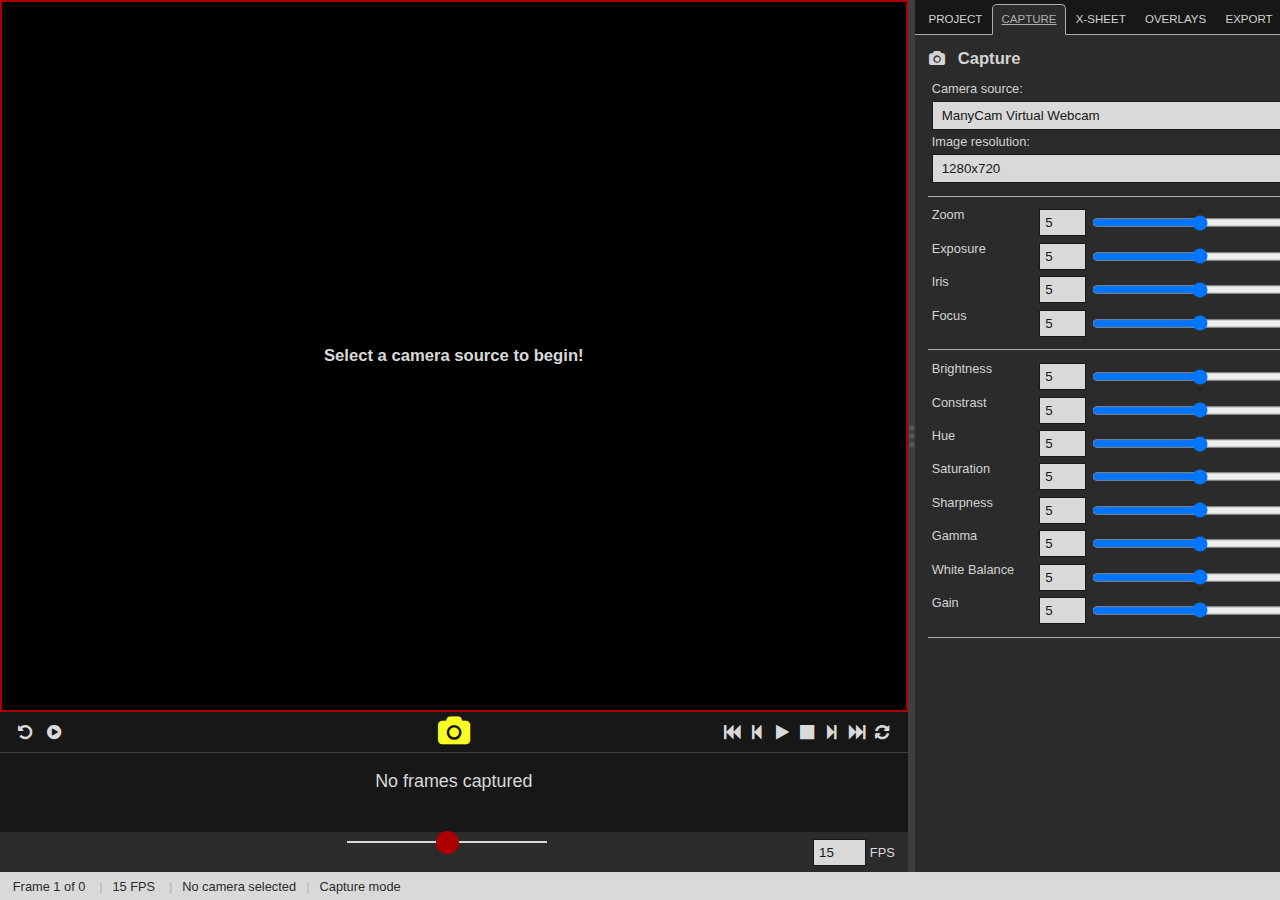
==== commit cc4150f6: "Make UI scaling smaller" ====
--- a/sidebar/index.html
+++ b/sidebar/index.html
@@ -205,7 +205,7 @@
 
                       <tr>
                         <td>
-                          <i class="fa fa-circle fa-fw" style="opacity: 0;" aria-hidden="true"></i>
+                          <span style="opacity: 0;" aria-hidden="true">|</span>
                           <i class="fa fa-file-o fa-fw" aria-hidden="true"></i>
                           <a href="#">Take 001</a>
                         </td>
@@ -221,7 +221,7 @@
 
                       <tr>
                         <td>
-                          <i class="fa fa-circle fa-fw" style="opacity: 0;" aria-hidden="true"></i>
+                          <span style="opacity: 0;" aria-hidden="true">|</span>
                           <i class="fa fa-file-o fa-fw" aria-hidden="true"></i>
                           <a href="#">Take 002</a>
                         </td>
@@ -237,7 +237,7 @@
 
                       <tr>
                         <td>
-                          <i class="fa fa-circle fa-fw" style="opacity: 0;" aria-hidden="true"></i>
+                          <span style="opacity: 0;" aria-hidden="true">|</span>
                           <i class="fa fa-chevron-down fa-fw" aria-hidden="true"></i>
                           <a href="#">Audio</a>
                         </td>
@@ -253,8 +253,8 @@
 
                       <tr>
                         <td>
-                          <i class="fa fa-circle fa-fw" style="opacity: 0;" aria-hidden="true"></i>
-                          <i class="fa fa-circle fa-fw" style="opacity: 0;" aria-hidden="true"></i>
+                          <span style="opacity: 0;" aria-hidden="true">|</span>
+                          <span style="opacity: 0;" aria-hidden="true">|</span>
                           <i class="fa fa-file-audio-o fa-fw" aria-hidden="true"></i>
                           <a href="#">Hello.wav</a>
                         </td>
@@ -270,8 +270,8 @@
 
                       <tr>
                         <td>
-                          <i class="fa fa-circle fa-fw" style="opacity: 0;" aria-hidden="true"></i>
-                          <i class="fa fa-circle fa-fw" style="opacity: 0;" aria-hidden="true"></i>
+                          <span style="opacity: 0;" aria-hidden="true">|</span>
+                          <span style="opacity: 0;" aria-hidden="true">|</span>
                           <i class="fa fa-file-audio-o fa-fw" aria-hidden="true"></i>
                           <a href="#">Boats.wav</a>
                         </td>
@@ -287,8 +287,8 @@
 
                       <tr>
                         <td>
-                          <i class="fa fa-circle fa-fw" style="opacity: 0;" aria-hidden="true"></i>
-                          <i class="fa fa-circle fa-fw" style="opacity: 0;" aria-hidden="true"></i>
+                          <span style="opacity: 0;" aria-hidden="true">|</span>
+                          <span style="opacity: 0;" aria-hidden="true">|</span>
                           <i class="fa fa-file-audio-o fa-fw" aria-hidden="true"></i>
                           <a href="#">Rock.wav</a>
                         </td>
@@ -334,7 +334,7 @@
 
                       <tr>
                         <td>
-                          <i class="fa fa-circle fa-fw" style="opacity: 0;" aria-hidden="true"></i>
+                          <span style="opacity: 0;" aria-hidden="true">|</span>
                           <i class="fa fa-chevron-right fa-fw" aria-hidden="true"></i>
                           <a href="#">Audio</a>
                         </td>
@@ -510,7 +510,7 @@
             <div class="sidebar-item" id="overlay-header">
               <div class="sidebar-header">
                 <h2>
-                  <i class="fa fa-window-maximize fa-fw" aria-hidden="true"></i>
+                  <i class="fa fa-adjust fa-fw" aria-hidden="true"></i>
                   Overlays
                 </h2>
               </div>
@@ -564,4 +564,4 @@
 
   <script src="scripts.js"></script>
 </body>
-</html>+</html>
--- a/sidebar/styles.css
+++ b/sidebar/styles.css
@@ -1,4 +1,8 @@
 /** Overrides **/
+
+body {
+  font-size: 0.8em;
+}
 
 aside {
   padding: 0;
@@ -10,12 +14,12 @@
 }
 
 aside li {
-  margin: 0.75em 0;
+  margin: 0.5em 0;
 }
 
 label {
   display: inline-block;
-  margin-bottom: 0.25em;
+  margin-bottom: 0.4em;
 }
 
 #animatorSidebar {
@@ -64,6 +68,10 @@
 
 .table tbody tr:nth-child(even) {
   background-color: rgba(23, 23, 23 , 0.8);
+}
+
+.table i {
+  font-size: 0.8em;
 }
 
 /** Tabs **/
@@ -141,7 +149,7 @@
 }
 
 .capture-slider-group input[type="range"] {
-  flex: 1;
+  flex: 2;
 }
 
 .capture-slider-value {
@@ -159,7 +167,6 @@
   font-size: 0.2em;
   height: 100%;
   justify-content: center;
-  /* position: absolute; */
 }
 
 .panel-expander:hover {
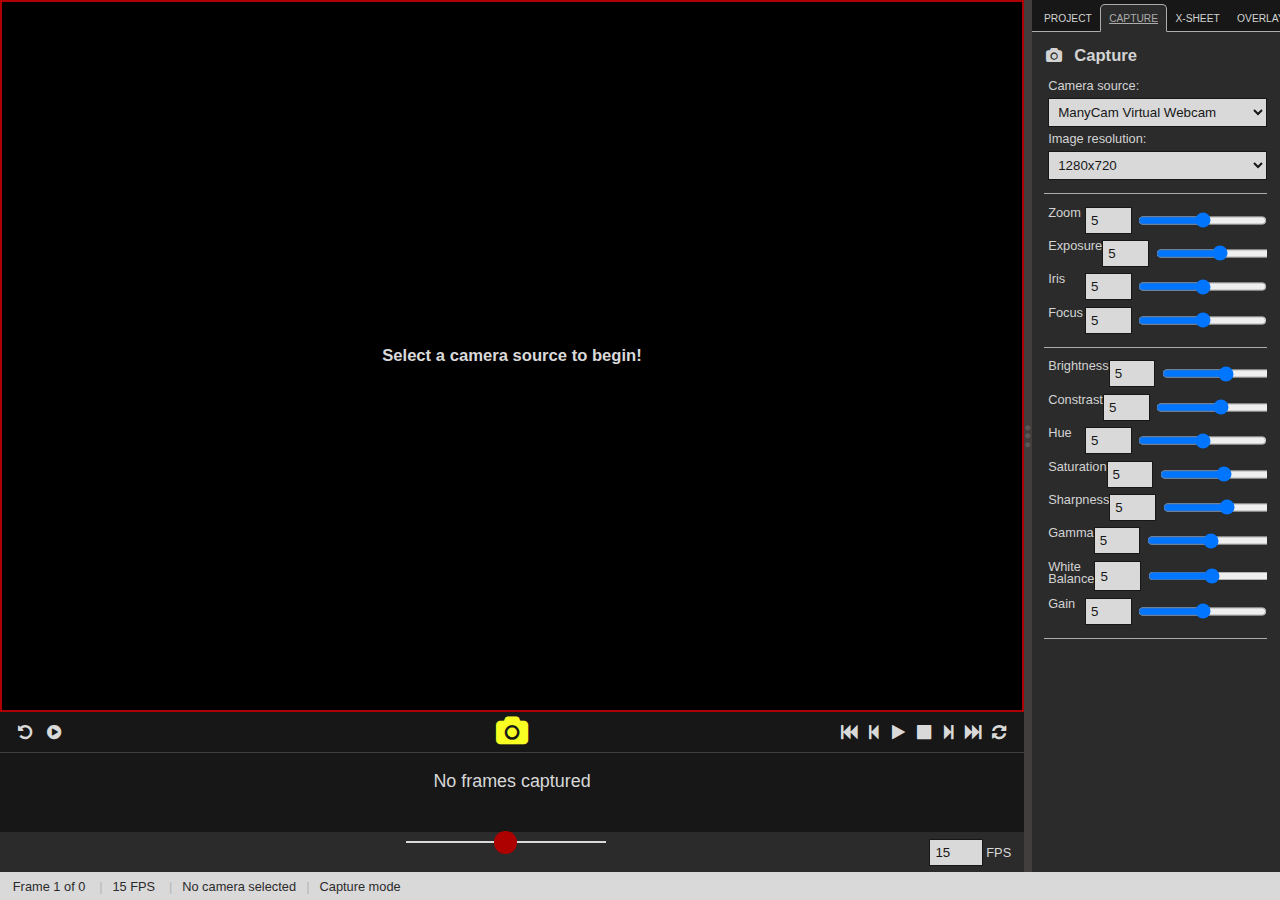
==== commit a8baf501: "Start making sidebar more responsive" ====
--- a/sidebar/index.html
+++ b/sidebar/index.html
@@ -182,7 +182,7 @@
                     <thead>
                       <tr>
                         <th>Name</th>
-                        <th>Date Modified</th>
+                        <th>Modified</th>
                         <th>Size</th>
                       </tr>
                     </thead>
--- a/sidebar/styles.css
+++ b/sidebar/styles.css
@@ -6,7 +6,7 @@
 
 aside {
   padding: 0;
-  width: 29.1em;
+  width: 26.3em;
 }
 
 aside ul {
@@ -22,14 +22,19 @@
   margin-bottom: 0.4em;
 }
 
+/** General **/
+
 #animatorSidebar {
   border: 0;
   display: flex;
   overflow: hidden;
+  /*TOGO*/
+  width: 20em;
 }
 
 .sidebar-item {
   margin: 0 1em;
+  overflow: auto;
 }
 
 .btn {
@@ -39,6 +44,8 @@
 .btn small {
   margin-top: 0.5em;
 }
+
+/** Table **/
 
 .table {
   border-collapse: collapse;
@@ -55,7 +62,9 @@
 }
 
 .table td, .table th {
-  padding: 0.5em 0.25em;
+  padding: 0.25em 0.5em;
+  white-space: nowrap;
+  width: 1px;
 }
 
 .table thead tr {
@@ -89,7 +98,7 @@
   border: 1px solid transparent;
   border-radius: 5px 5px 0 0;
   display: flex;
-  font-size: 0.9em;
+  font-size: 0.8em;
   margin-bottom: -1px;
   padding: 0.75em;
   text-decoration: none;
@@ -121,16 +130,16 @@
 
 .tabs-container {
   flex: 1;
+  overflow: auto;
 }
 
 .tabs-content {
-  /* flex: 1; */
   overflow: hidden;
+  width: 100%;
 }
 
 .tab-pane {
   display: none;
-  height: 100%;
   overflow: auto;
 }
 
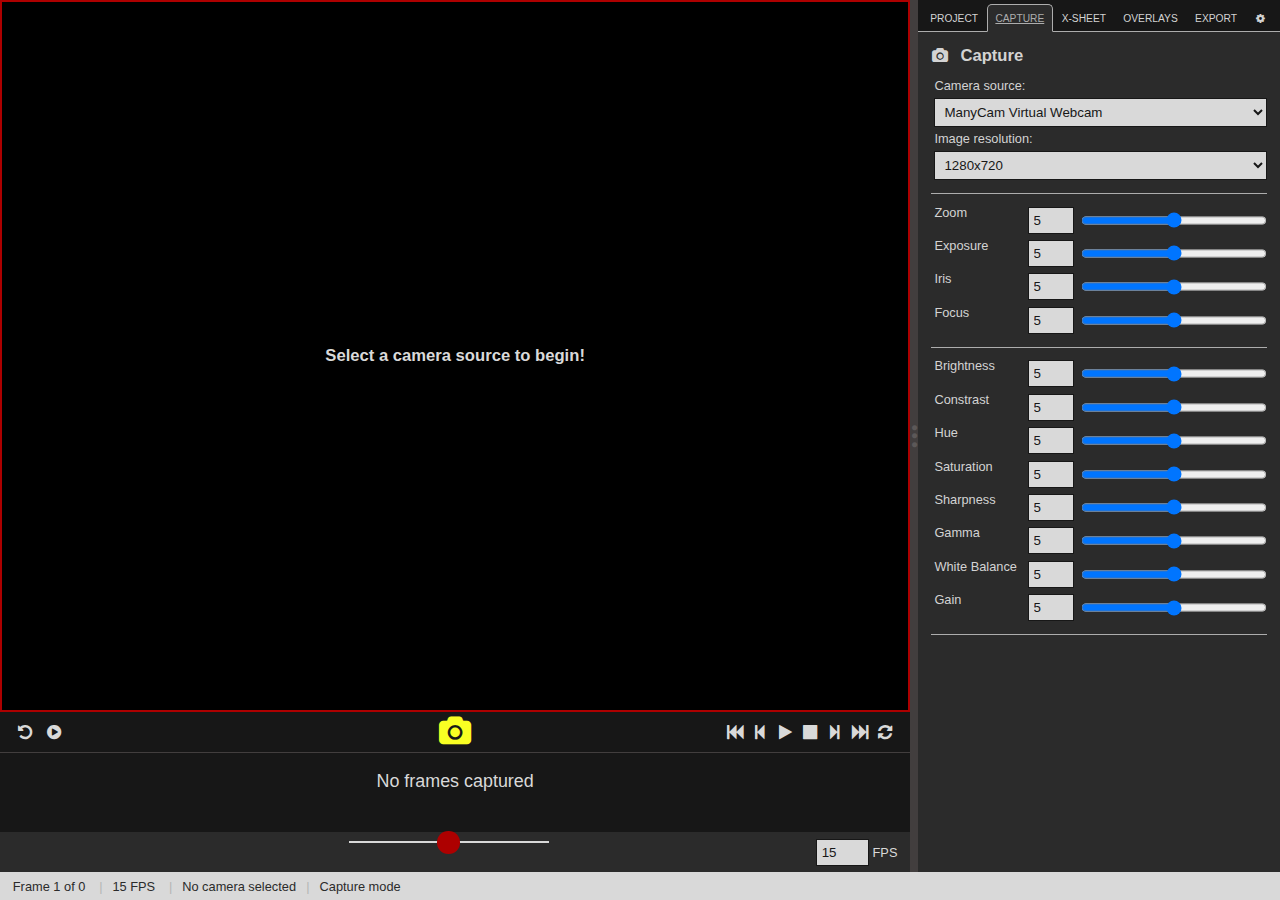
==== commit f4ad9383: "Move sidebar expander to fix scrolling weirdness" ====
--- a/sidebar/index.html
+++ b/sidebar/index.html
@@ -117,15 +117,15 @@
       </div>
     </section>
 
+    <!-- Sidebar expander -->
+    <div class="panel-expander">
+      <i class="fa fa-circle"></i>
+      <i class="fa fa-circle"></i>
+      <i class="fa fa-circle"></i>
+    </div>
+
     <!--Sidebar content-->
     <aside id="animatorSidebar">
-      <!-- Panel expand symbol -->
-      <div class="panel-expander">
-        <i class="fa fa-circle"></i>
-        <i class="fa fa-circle"></i>
-        <i class="fa fa-circle"></i>
-      </div>
-
       <div class="tabs-container">
         <div class="tabs">
           <a href="#projectTab" data-toggle="tab">Project</a>
--- a/sidebar/styles.css
+++ b/sidebar/styles.css
@@ -6,7 +6,7 @@
 
 aside {
   padding: 0;
-  width: 26.3em;
+  width: 25em;
 }
 
 aside ul {
@@ -27,9 +27,8 @@
 #animatorSidebar {
   border: 0;
   display: flex;
-  overflow: hidden;
-  /*TOGO*/
-  width: 20em;
+  /** Sidebar will use whatever the width of the tabs is **/
+  width: auto;
 }
 
 .sidebar-item {
@@ -39,6 +38,7 @@
 
 .btn {
   flex-direction: column;
+  padding: 0.25em 1px;
 }
 
 .btn small {
@@ -91,6 +91,7 @@
   display: flex;
   margin: 0;
   padding: 0.3em 0.3em 0 0.3em;
+  width: 100%;
 }
 
 .tabs a {
@@ -129,22 +130,27 @@
 /** Tabs Content **/
 
 .tabs-container {
+  display: flex;
+  flex: 1;
+  flex-direction: column;
+}
+
+.tabs-content {
+  display: flex;
+  flex: 1;
+  min-width: 100%;
+  overflow: hidden;
+  width: 1px;
+}
+
+.tab-pane {
+  display: none;
   flex: 1;
   overflow: auto;
 }
 
-.tabs-content {
-  overflow: hidden;
-  width: 100%;
-}
-
-.tab-pane {
-  display: none;
-  overflow: auto;
-}
-
 .tab-pane.active {
-  display: inherit;
+  display: block;
 }
 
 /** Capture sliders **/
